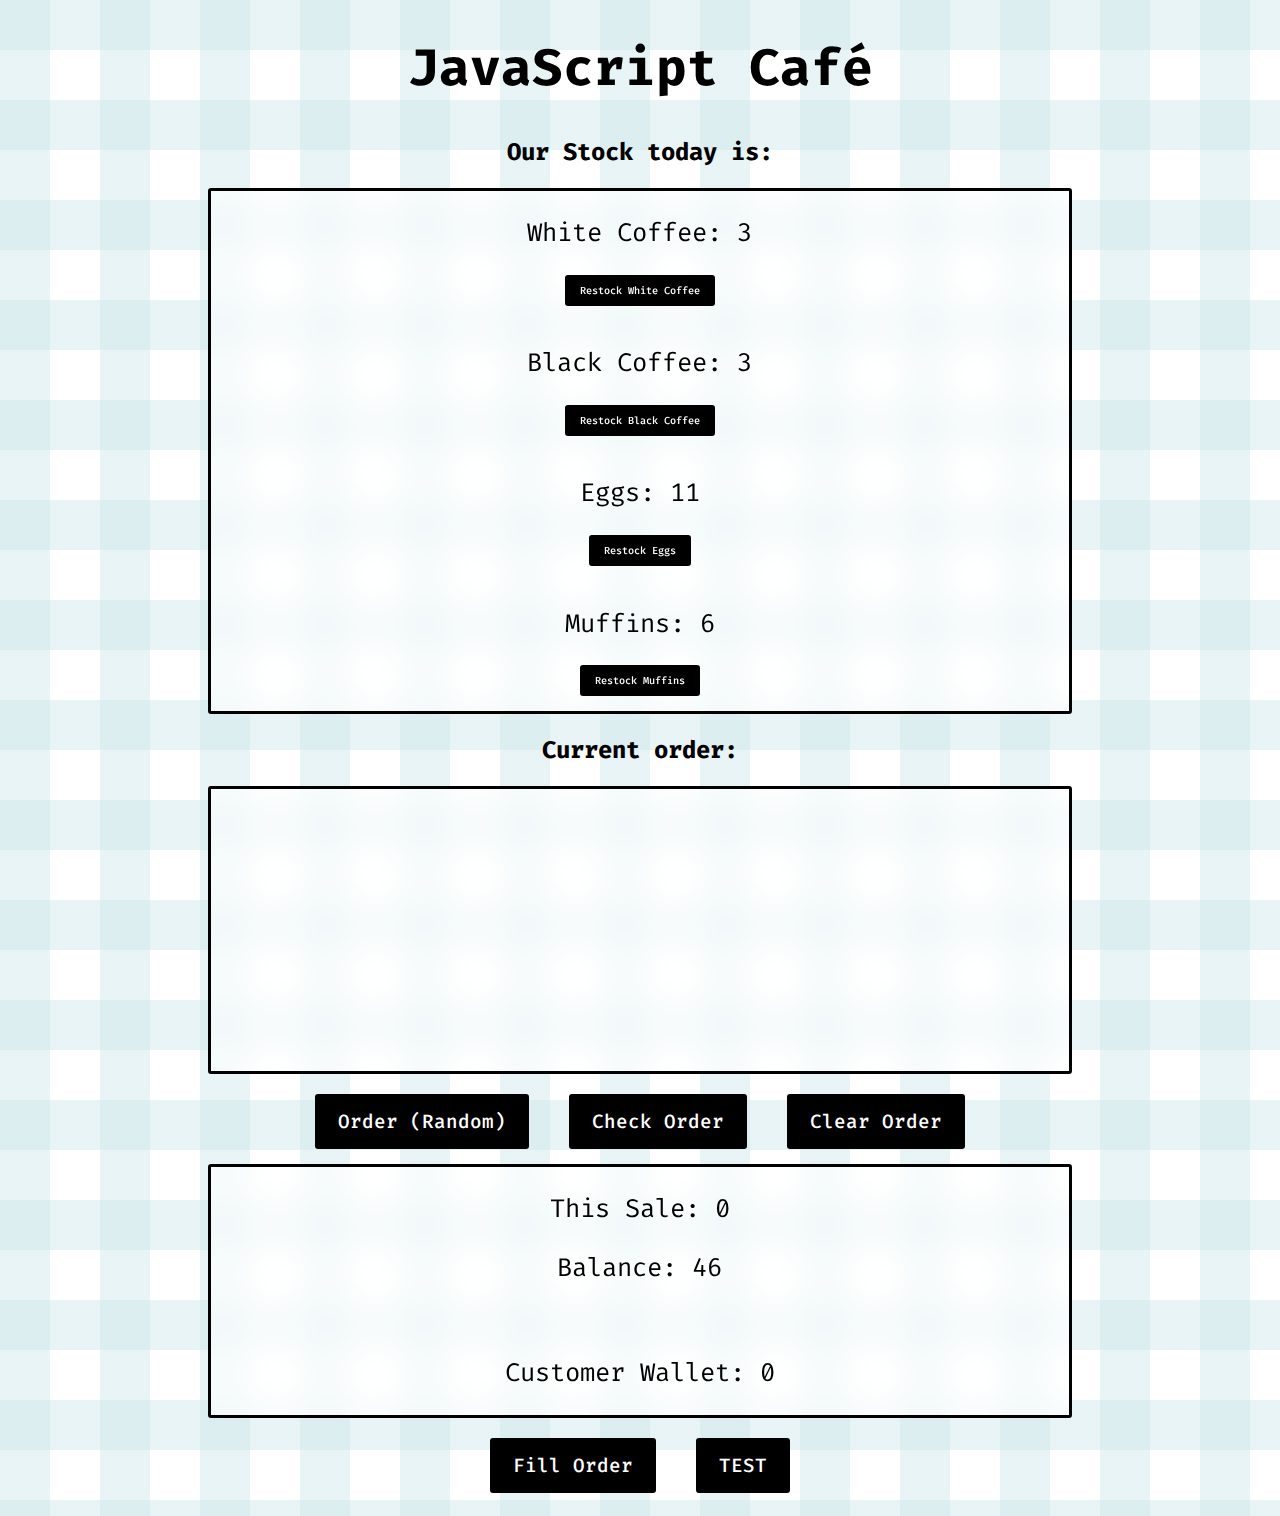
==== js/jscafe/index.html @ 710b0b02 "Add JScafe" ====
﻿<!DOCTYPE html>
<html>
  <head>
    <meta charset="utf-8" />
    <meta name="viewport" content="width=device-width" />
    <title>JavaScript Cafe</title>
    <link rel="preconnect" href="https://fonts.googleapis.com" />
    <link rel="preconnect" href="https://fonts.gstatic.com" crossorigin />
    <link
      href="https://fonts.googleapis.com/css2?family=Fira+Code&display=swap"
      rel="stylesheet"
    />
    <link href="main.css" rel="stylesheet" type="text/css" />
  </head>
  <body>
    <h1>JavaScript Café</h1>
    <h2>Our Stock today is: </h2>
    <div class="container" id="menu">
      <!-- Cafe items goes here -->
    </div>
    <h2>Current order: </h2>
    <div class="container" id="order">
      <!-- Order items goes here -->
    </div>
    <!-- Buttons go here -->
    <button class="button" id="addOrderButton">Order (Random)</button>
    <button class="button" id="checkOrderButton">Check Order</button>
    <button class="button" id="clearOrderButton">Clear Order</button>


    <div class="container">
      <p id="sale"></p>
      <p id="balance"></p>
      <br>
      <p id="wallet"></p>
    </div>

    <button class="button" id="fillOrderButton">Fill Order</button>

    <button class="button" id="testButton">TEST</button>

    <script src="cafe.js"></script>
  </body>
</html>
---- js/jscafe/main.css ----
﻿/* // -- JAVASCRIPT CAFE CSS -- // */

body {
	background: white;
	background-image: linear-gradient(90deg, rgba(208,232,234,.5) 50%, transparent 0), linear-gradient(rgba(208,232,234,.5) 50%, transparent 0);
	background-size: 100px 100px;
	font-family: 'Fira Code', monospace;
	text-align: center;
}

p {
	font-size: 2vw;
	font-weight: 400;
}

h1 {
	font-size: 4vw;
	font-weight: 700;
}

.container {
	background-color: rgba(255, 255, 255, 0.65);
	border: 3px solid black;
	border-radius: 3px;
	width: 60%;
	height: auto;
	padding: 0px 50px;
	margin-right: auto;
	margin-left: auto;
	margin-bottom: 20px;
	backdrop-filter: blur(11.7px);
	-webkit-backdrop-filter: blur(11.7px);
}

#menu, #order {
  min-height: 22vw;
}


.button {
	font-family: 'Fira Code', monospace;
	font-size: 1.5vw;
	font-weight: 500;
	display: inline-block;
	outline: 0;
	cursor: pointer;
	border: 3px solid black;
	border-radius: 3px;
	color: white;
	background: black;
	padding: 12px 20px;
	text-align: center;
	transition-duration: .15s;
	transition-property: all;
	transition-timing-function: cubic-bezier(.4,0,.2,1);
	margin: 0px 15px 15px 15px;
}




button:hover {
	color: black;
	background-color: rgba(255, 255, 255, 0.65);
	backdrop-filter: blur(11.7px);
	-webkit-backdrop-filter: blur(11.7px);
}

.restock-button {
	font-family: 'Fira Code', monospace;
	font-size: 0.8vw;
	font-weight: 500;
	outline: 0;
	cursor: pointer;
	border: 3px solid black;
	border-radius: 3px;
	color: white;
	background: black;
	padding: 6px 12px;
	text-align: right;
	transition-duration: .15s;
	transition-property: all;
	transition-timing-function: cubic-bezier(.4,0,.2,1);
	margin: 0px 15px 15px 15px;
}

.emptyStock {
  color: red
}
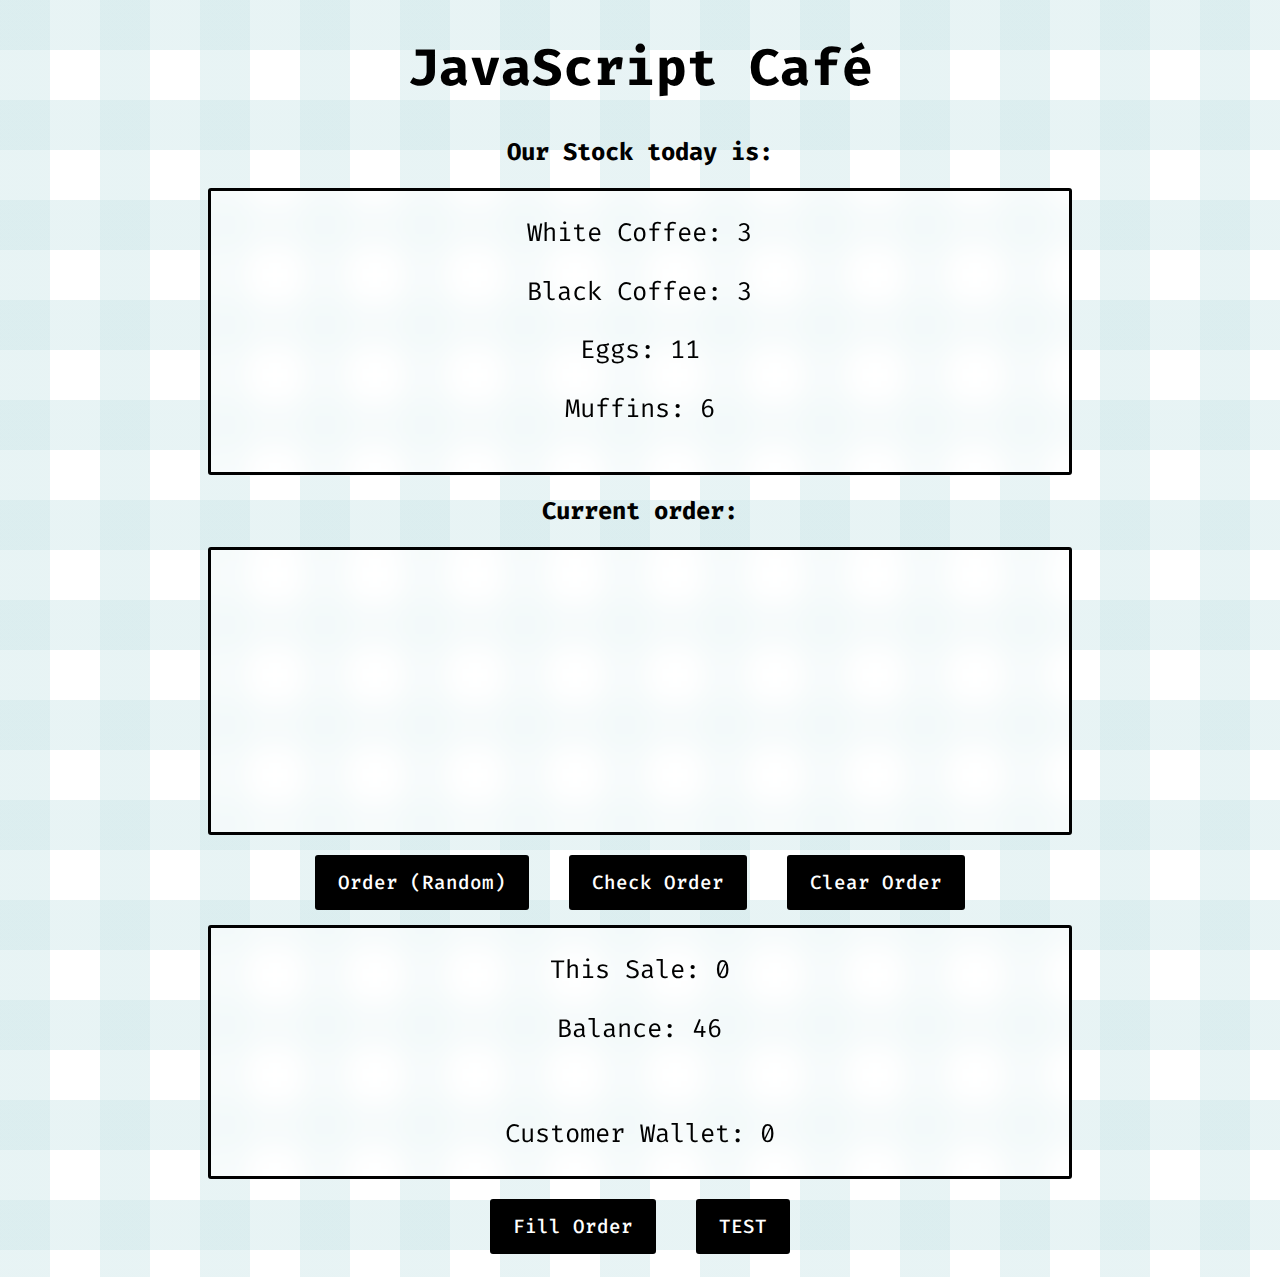
==== commit 0efa2667: "Add cafe music" ====
--- a/js/jscafe/index.html
+++ b/js/jscafe/index.html
@@ -11,6 +11,12 @@
       rel="stylesheet"
     />
     <link href="main.css" rel="stylesheet" type="text/css" />
+
+    <audio hidden controls autoplay id="bgmusic">
+      <source src="../../media/Stan_Getz_The_Girl_From_Ipanema.mp3" type="audio/mp3">
+    </audio>
+
+
   </head>
   <body>
     <h1>JavaScript Café</h1>
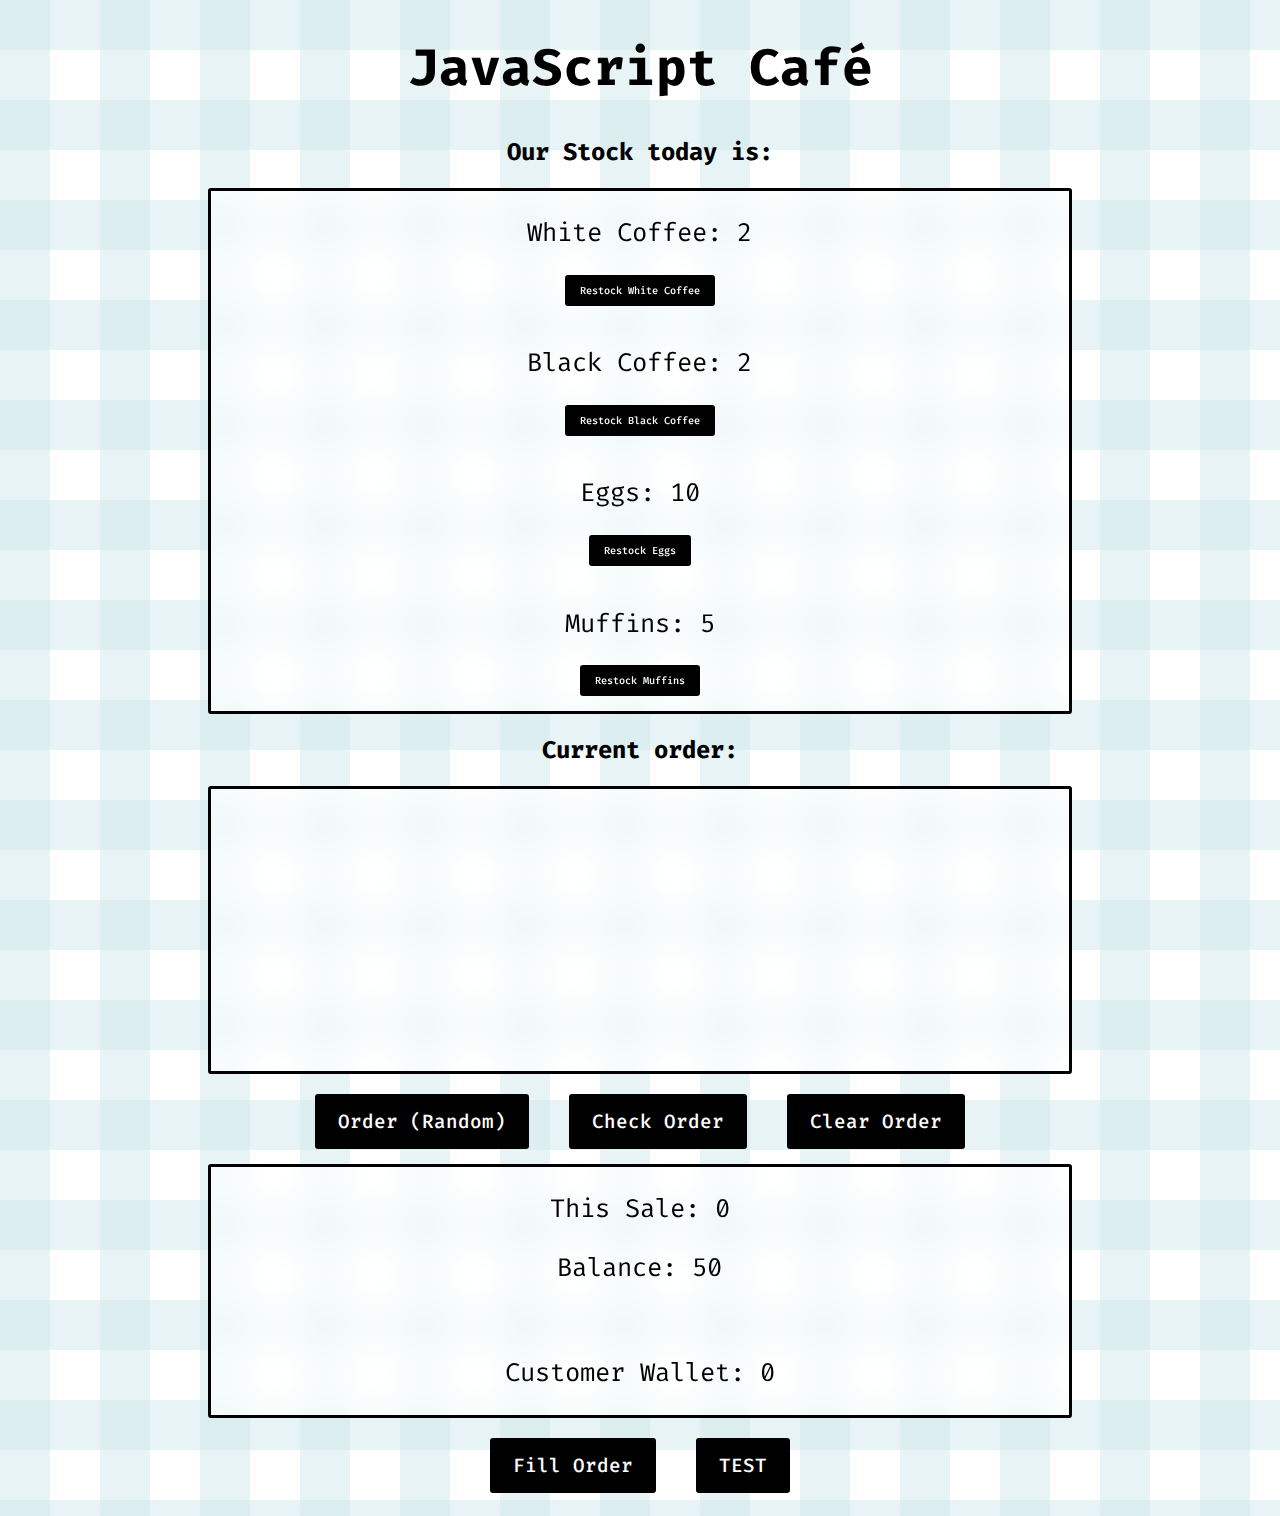
==== commit 55e63e53: "Add new problem-solving blog post" ====
--- a/js/jscafe/index.html
+++ b/js/jscafe/index.html
@@ -1,50 +1,50 @@
 ﻿<!DOCTYPE html>
 <html>
-  <head>
-    <meta charset="utf-8" />
-    <meta name="viewport" content="width=device-width" />
-    <title>JavaScript Cafe</title>
-    <link rel="preconnect" href="https://fonts.googleapis.com" />
-    <link rel="preconnect" href="https://fonts.gstatic.com" crossorigin />
-    <link
-      href="https://fonts.googleapis.com/css2?family=Fira+Code&display=swap"
-      rel="stylesheet"
-    />
-    <link href="main.css" rel="stylesheet" type="text/css" />
 
-    <audio hidden controls autoplay id="bgmusic">
-      <source src="../../media/Stan_Getz_The_Girl_From_Ipanema.mp3" type="audio/mp3">
-    </audio>
+<head>
+  <meta charset="utf-8" />
+  <meta name="viewport" content="width=device-width" />
+  <title>JavaScript Cafe</title>
+  <link rel="preconnect" href="https://fonts.googleapis.com" />
+  <link rel="preconnect" href="https://fonts.gstatic.com" crossorigin />
+  <link href="https://fonts.googleapis.com/css2?family=Fira+Code&display=swap" rel="stylesheet" />
+  <link href="main.css" rel="stylesheet" type="text/css" />
+
+  <audio hidden controls autoplay id="bgmusic">
+    <source src="../../media/Stan_Getz_The_Girl_From_Ipanema.mp3" type="audio/mp3">
+  </audio>
 
 
-  </head>
-  <body>
-    <h1>JavaScript Café</h1>
-    <h2>Our Stock today is: </h2>
-    <div class="container" id="menu">
-      <!-- Cafe items goes here -->
-    </div>
-    <h2>Current order: </h2>
-    <div class="container" id="order">
-      <!-- Order items goes here -->
-    </div>
-    <!-- Buttons go here -->
-    <button class="button" id="addOrderButton">Order (Random)</button>
-    <button class="button" id="checkOrderButton">Check Order</button>
-    <button class="button" id="clearOrderButton">Clear Order</button>
+</head>
+
+<body>
+  <h1>JavaScript Café</h1>
+  <h2>Our Stock today is: </h2>
+  <div class="container" id="menu">
+    <!-- Cafe items goes here -->
+  </div>
+  <h2>Current order: </h2>
+  <div class="container" id="order">
+    <!-- Order items goes here -->
+  </div>
+  <!-- Buttons go here -->
+  <button class="button" id="addOrderButton">Order (Random)</button>
+  <button class="button" id="checkOrderButton">Check Order</button>
+  <button class="button" id="clearOrderButton">Clear Order</button>
 
 
-    <div class="container">
-      <p id="sale"></p>
-      <p id="balance"></p>
-      <br>
-      <p id="wallet"></p>
-    </div>
+  <div class="container">
+    <p id="sale"></p>
+    <p id="balance"></p>
+    <br>
+    <p id="wallet"></p>
+  </div>
 
-    <button class="button" id="fillOrderButton">Fill Order</button>
+  <button class="button" id="fillOrderButton">Fill Order</button>
 
-    <button class="button" id="testButton">TEST</button>
+  <button class="button" id="testButton">TEST</button>
 
-    <script src="cafe.js"></script>
-  </body>
-</html>
+  <script src="cafe.js"></script>
+</body>
+
+</html>